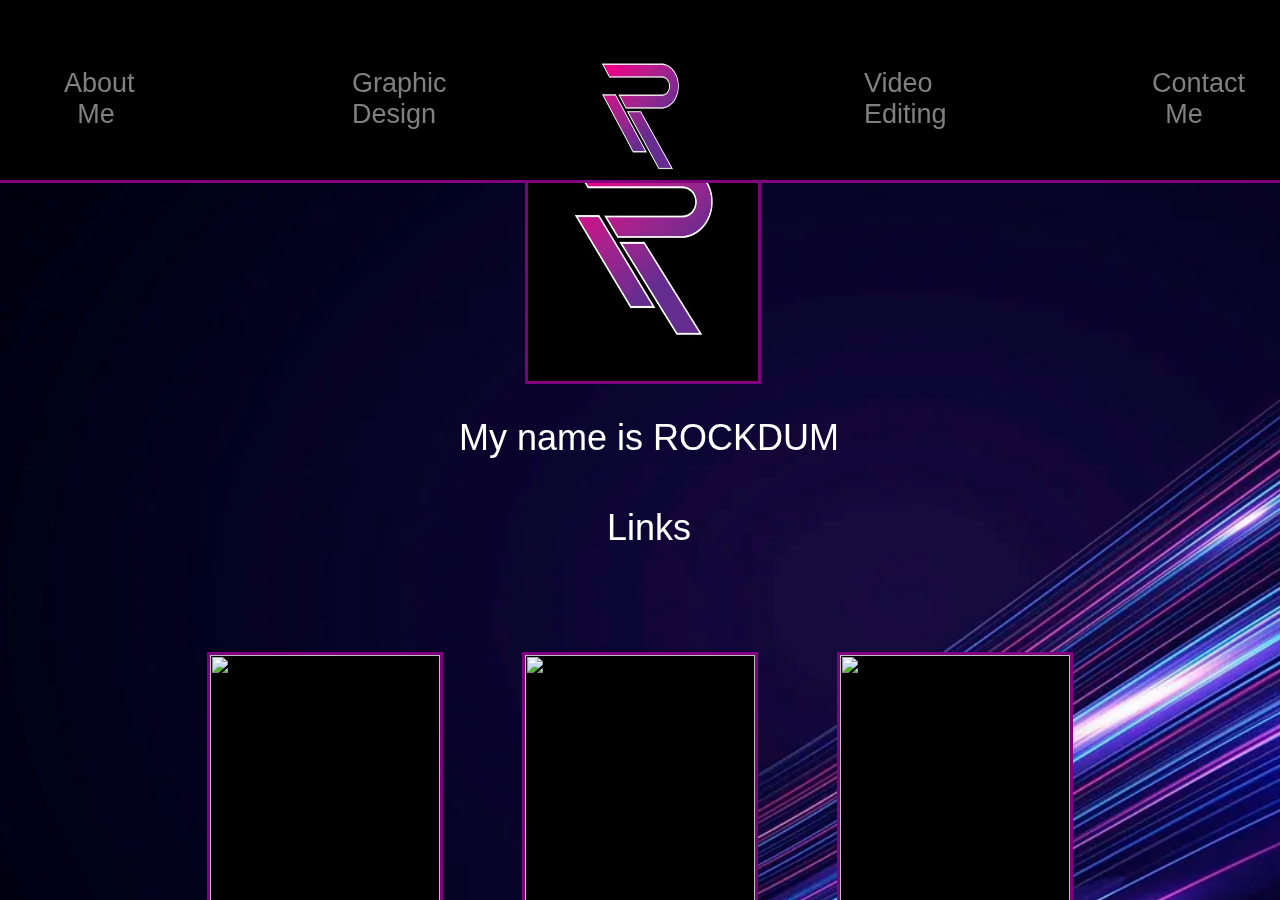
==== index.html @ 11444cb0 "Portfolio V1" ====
<!DOCTYPE html>

<html>

    <head>

        <link rel="stylesheet" href="styles.css">

    </head>


    <body>
        
        <div class="Background">
            <div class="TopBar">
                <a class="Navi" href="aboutme.html">About Me</a>
                <a class="Navi" href="talent1.html">Graphic Design</a>
                <a href="index.html"><img class="TopBarLogo" src="Images/avatars-pHxGxptD29LM0y9c-0T8Rsg-t500x500.jpg" alt="HyperY logo"></a>
                <a class="Navi" href="talent2.html">Video Editing</a>
                <a class="Navi" href="contact.html">Contact Me</a>
            </div>

            <div class="GDMaindiv">
                <img class="GDMainimg" src="Images/avatars-pHxGxptD29LM0y9c-0T8Rsg-t500x500.jpg" alt="">
            </div>

            <h2>My name is ROCKDUM</h2>

            <h2>Links</h2>

            
            <div class="Grid">
                <a href="https://www.youtube.com/channel/UCyvjMMygCNuqmA0quFfMqwg" target="_blank">
                    <img class="YT" src="images/YOUTUBE.png" alt="">
                </a>
                <a href="https://www.tiktok.com/@rockdum" target="_blank">
                    <img class="YT" src="images/TIKTOK.png" alt="">
                </a>
                <a href="https://twitter.com/YouTubeROCKDUM" target="_blank">
                    <img class="YT" src="images/TWITTER.png" alt="">
                </a>
                <a href="https://www.instagram.com/youtuberockdum/" target="_blank">
                    <img class="YT" src="images/INSTAGRAM.png" alt="">
                </a>
                <a href="https://discord.gg/9Ew9jZaKHM" target="_blank">
                    <img class="YT" src="images/DISCORD.png" alt="">
                </a>
                <a href="https://www.reddit.com/user/NOVA_ROCKDUM" target="_blank">
                    <img class="YT" src="images/REDDIT.png" alt="">
                </a>
                
                
            </div>

        </div>


    </body>
</html>
---- styles.css ----
.TopBar {


    width: 100vw;
    height: 20vh;
    background-color: black;
    text-align: center;
    margin: 0px;
    padding: 0px;
    display: flex;
    justify-content: space-between;
    border-style: solid;
    border-top: none;
    border-left: none;
    border-right: none;
    border-color:purple;
    animation-name: BarZoomOut;
    animation-duration: .5s;
    animation-timing-function: cubic-bezier(0.165, 0.84, 0.44, 1);
    animation-fill-mode: both;
    overflow-y: hidden;
    overflow-x: hidden;
    position: fixed;
    
    
    
    
}


.MainLogoDiv {

    width: 50vw;
    height: 30vh;
    text-align: center;
    margin: auto;
    padding: 0px;
    overflow-y: hidden;
    overflow-x: hidden;
    
}

.ItemDiv {

    width: 15vw;
    height: 30vh;
    text-align: center;
    margin: auto;
    padding: 0px;
    overflow-y: hidden;
    overflow-x: hidden;
    display: flex;
    animation-name: ItemDivOut;
    animation-duration: .5s;
    animation-timing-function: cubic-bezier(0.165, 0.84, 0.44, 1);
    animation-fill-mode: both;
    flex-direction: column;
    
    
}



.Background {
    background-image: url("Images/background.webp");
    margin: 0px;
    padding: 0px;
    overflow-x: hidden;
    width: 100vw;
    height: 100vh;
    background-size: 200vh;
    position: fixed;

}

html {

    overflow: visible;
}

body {
    margin: 0px;
    padding: 0px;
}

.TopBarLogo {


    width: 10vw;
    height: 20vh;
    margin-top: 2vh;
    animation-name: TextZoomOutNS;
    animation-duration: .5s;
    animation-timing-function: cubic-bezier(0.165, 0.84, 0.44, 1);
    animation-fill-mode: both;
    

}

.Navi {
    text-align: center;
    width: 5vw;
    height: 5vh;
    margin-left: 5vw;
    margin-right: 5vw;
    margin-top: auto;
    margin-bottom: auto;
    padding: none;
    font-family: 'Segoe UI', Tahoma, Geneva, Verdana, sans-serif;
    font-weight: 500;
    font-size: 3vh;
    color: gray;
    animation-name: TextZoomOutNS;
    animation-duration: .5s;
    animation-timing-function: cubic-bezier(0.165, 0.84, 0.44, 1);
    animation-fill-mode: both;
    text-decoration: none;

}

h2 {

    width: 100vw;
    text-align: center;
    padding: 1vh;
    font-family: 'Segoe UI', Tahoma, Geneva, Verdana, sans-serif;
    font-weight: 500;
    font-size: 4vh;
    color: white;



}

fieldset {

    width: auto
    margin: auto;
    text-align: center;
    
    

}

legend {

    color: white;
    font-family: 'Segoe UI', Tahoma, Geneva, Verdana, sans-serif;
    font-size: 3vw;

}

label {

    font-size: 1vw;
    color: white;
    font-family: 'Segoe UI', Tahoma, Geneva, Verdana, sans-serif;


}

.message {

    width: 15vw;
    height: 20vh;
}

.email {

    width: 10vw;
    height: 2vh;
}

.flimg {

    width: 25vw;
    height: 25vh;
    margin: auto;
    border-style: solid;
    border-color: purple;


}

.fldiv {

    margin: auto;
    width: 25vw;
    height: 25vh;
    margin-top: 10vh;

}

.GDimg {

    width: 18vw;
    height: 32vh;
    padding: 5vw;

}

.GDimg {

    width: 18vw;
    height: 32vh;
    padding: 5vw;

}

.YT {

    
    border-style: solid;
    border-color: purple;
    width: 18vw;
    height: 32vh;
    margin: auto;
    background-color: black;
    margin-top: 5vw;

}

.GDMainimg {

    border-style: solid;
    border-color: purple;
    width: 18vw;
    height: 32vh;
    margin: auto;
    background-color: black;

}

.GDMaindiv {

    width: 18vw;
    height: 32vh;
    margin: auto;
    margin-top: 10vh;

}





.Grid {
    margin-left: 10vw;
    margin-right: 10vw;
    justify-content: space-evenly;
    display: grid;
    grid-template-columns: auto auto auto;
    grid-template-rows: auto auto auto;

}

.MissionStatement {

    color: white;
    font-size: 8vh;
    font-family: Impact, Haettenschweiler, 'Arial Narrow Bold', sans-serif;
    font-weight: 100;
    text-align: center;
    width: 65vw;
    margin-left: auto;
    margin-right: auto;
    margin-top: 5vh;
    animation-name: TextZoomOut;
    animation-duration: .5s;
    animation-timing-function: cubic-bezier(0.165, 0.84, 0.44, 1);
    animation-fill-mode: both;
    
    
}

.FoundingInfo {

    color: white;
    font-size: 2vh;
    font-family: Impact, Haettenschweiler, 'Arial Narrow Bold', sans-serif;
    font-weight: 100;
    text-align: center;
    width: 80vw;
    margin-left: auto;
    margin-right: auto;
    margin-top: 5vh;
    animation-name: TextZoomOut;
    animation-duration: .5s;
    animation-timing-function: cubic-bezier(0.165, 0.84, 0.44, 1);
    animation-fill-mode: both;
    
    
}

.PortraitPlaceholder {

    border-style: solid;
    border-color: purple;
    width: 18vw;
    height: 32vh;
    margin: auto;
    margin-top: 10vh;
    background-color: black;

}



.click {

    color: white;
    font-size: 2vh;
    font-family: Impact, Haettenschweiler, 'Arial Narrow Bold', sans-serif;
    font-weight: 100;
    text-align: center;
    width: 10vw;
    margin-left: auto;
    margin-right: auto;
    animation-name: TextZoomOut;
    animation-duration: .5s;
    animation-timing-function: cubic-bezier(0.165, 0.84, 0.44, 1);
    animation-fill-mode: both;
    
    
}

.FoundingInfo:hover {
    animation-name: TextZoomIn;
    animation-duration: .5s;
    animation-timing-function: cubic-bezier(0.165, 0.84, 0.44, 1);
    animation-fill-mode: both;
}

.MainLogo:hover {
    animation-name: TextZoomIn;
    animation-duration: .5s;
    animation-timing-function: cubic-bezier(0.165, 0.84, 0.44, 1);
    animation-fill-mode: both;
}

.Item:hover {
    animation-name: ItemHighlightIn;
    animation-duration: .5s;
    animation-timing-function: cubic-bezier(0.165, 0.84, 0.44, 1);
    animation-fill-mode: both;
}


.MissionStatement:hover {
    animation-name: TextZoomIn;
    animation-duration: .5s;
    animation-timing-function: cubic-bezier(0.165, 0.84, 0.44, 1);
    animation-fill-mode: both;
}

.Navi:hover {
    animation-name: TextZoomInNS;
    animation-duration: .5s;
    animation-timing-function: cubic-bezier(0.165, 0.84, 0.44, 1);
    animation-fill-mode: both;
}

.TopBarLogo:hover {
    animation-name: TextZoomInNS;
    animation-duration: .5s;
    animation-timing-function: cubic-bezier(0.165, 0.84, 0.44, 1);
    animation-fill-mode: both;


}

.ItemDiv:hover {
    animation-name: ItemDivIn;
    animation-duration: .5s;
    animation-timing-function: cubic-bezier(0.165, 0.84, 0.44, 1);
    animation-fill-mode: both;


}


.TopBar:hover {
    animation-name: BarZoomIn;
    animation-duration: .5s;
    animation-timing-function: cubic-bezier(0.165, 0.84, 0.44, 1);
    animation-fill-mode: both;
}





  
@keyframes TextZoomIn {
    from {
        scale: 100%;
        text-shadow: 0px 0px 0px red;
    }
  
    to {
        scale: 120%;
        text-shadow: 0px 0px 10px red;
    }
  }

@keyframes TextZoomOut {
    from {
        scale: 120%;
        text-shadow: 0px 0px 10px red;
    }
  
    to {
        scale: 100%;
        text-shadow: 0px 0px 0px red;
    }
  }

  @keyframes ItemDivIn {
    from {
        scale: 100%;
        border-style: none;
        border-color: white;
        text-shadow: 0px 0px 0px white;
    }
  
    to {
        scale: 120%;
        border-style: solid;
        border-color: white;
        text-shadow: 0px 0px 10px white;
    }
  }

@keyframes ItemDivOut {
    from {
        scale: 120%;
        border-style: solid;
        text-shadow: 0px 0px 10px white;
    }
  
    to {
        scale: 100%;
        border-style: none;
        text-shadow: 0px 0px 0px white;
    }
  }


  @keyframes TextZoomInNS {
    from {
        scale: 100%;
    }
  
    to {
        scale: 120%;
    }
  }

  @keyframes TextZoomOutNS {
    from {
        scale: 120%;
    }
  
    to {
        scale: 100%;
    }
  }


  @keyframes ItemHighlightIn {
    from {
    }
  
    to {
    }
  }

  @keyframes ItemHighlightOut {
    from {
    }
  
    to {
    }
  }

@keyframes BarZoomIn {
    from {
        height: 7vh;
    }
  
    to {
        height: 25vh;
    }
  }


@keyframes BarZoomOut {
    from {
        height: 25vh;
    }
  
    to {
        height: 7vh;
    }
  }
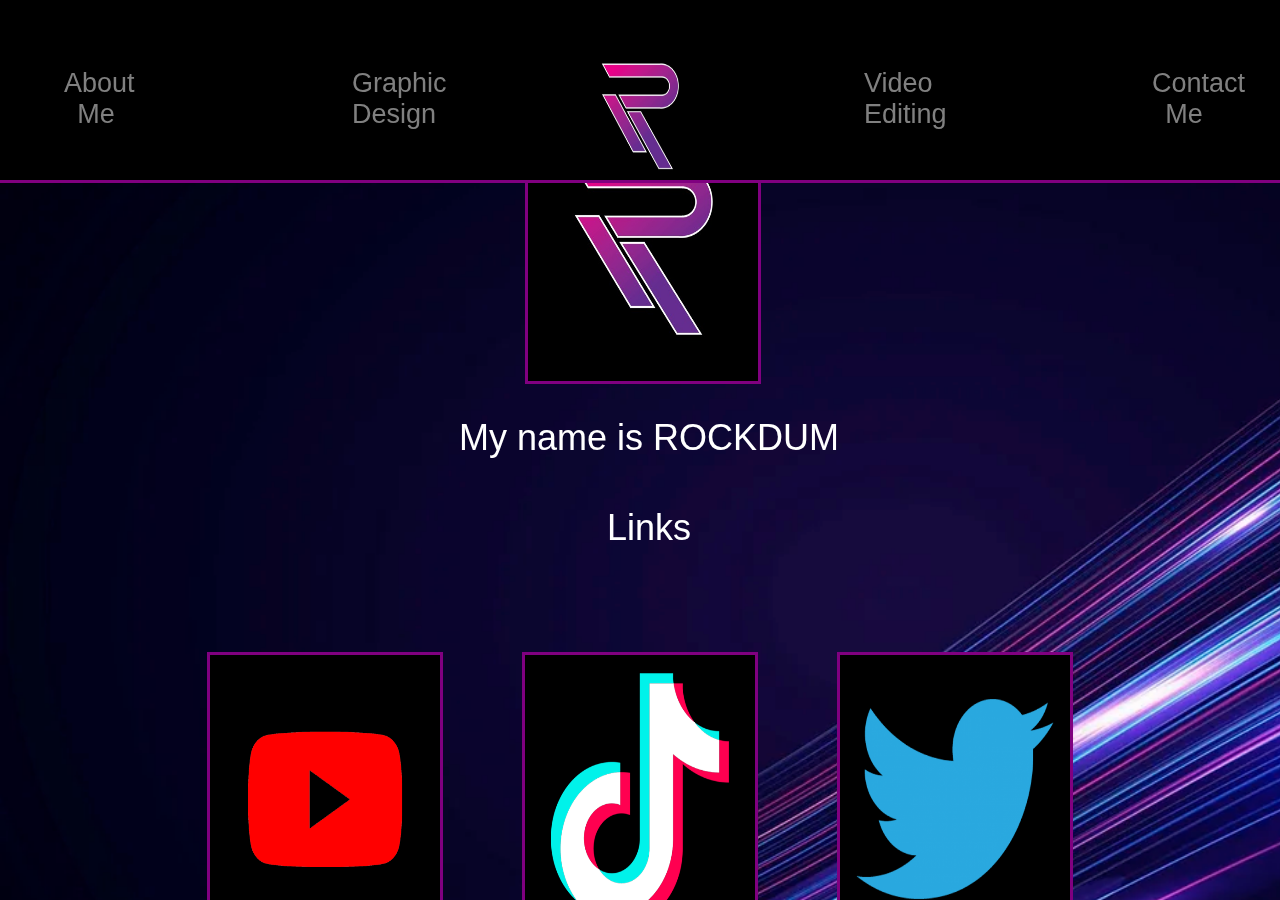
==== commit dd564606: "Fixed Images" ====
--- a/index.html
+++ b/index.html
@@ -31,22 +31,22 @@
             
             <div class="Grid">
                 <a href="https://www.youtube.com/channel/UCyvjMMygCNuqmA0quFfMqwg" target="_blank">
-                    <img class="YT" src="images/YOUTUBE.png" alt="">
+                    <img class="YT" src="Images/YOUTUBE.png" alt="">
                 </a>
                 <a href="https://www.tiktok.com/@rockdum" target="_blank">
-                    <img class="YT" src="images/TIKTOK.png" alt="">
+                    <img class="YT" src="Images/TIKTOK.png" alt="">
                 </a>
                 <a href="https://twitter.com/YouTubeROCKDUM" target="_blank">
-                    <img class="YT" src="images/TWITTER.png" alt="">
+                    <img class="YT" src="Images/TWITTER.png" alt="">
                 </a>
                 <a href="https://www.instagram.com/youtuberockdum/" target="_blank">
-                    <img class="YT" src="images/INSTAGRAM.png" alt="">
+                    <img class="YT" src="Images/INSTAGRAM.png" alt="">
                 </a>
                 <a href="https://discord.gg/9Ew9jZaKHM" target="_blank">
-                    <img class="YT" src="images/DISCORD.png" alt="">
+                    <img class="YT" src="Images/DISCORD.png" alt="">
                 </a>
                 <a href="https://www.reddit.com/user/NOVA_ROCKDUM" target="_blank">
-                    <img class="YT" src="images/REDDIT.png" alt="">
+                    <img class="YT" src="Images/REDDIT.png" alt="">
                 </a>
                 
                 
